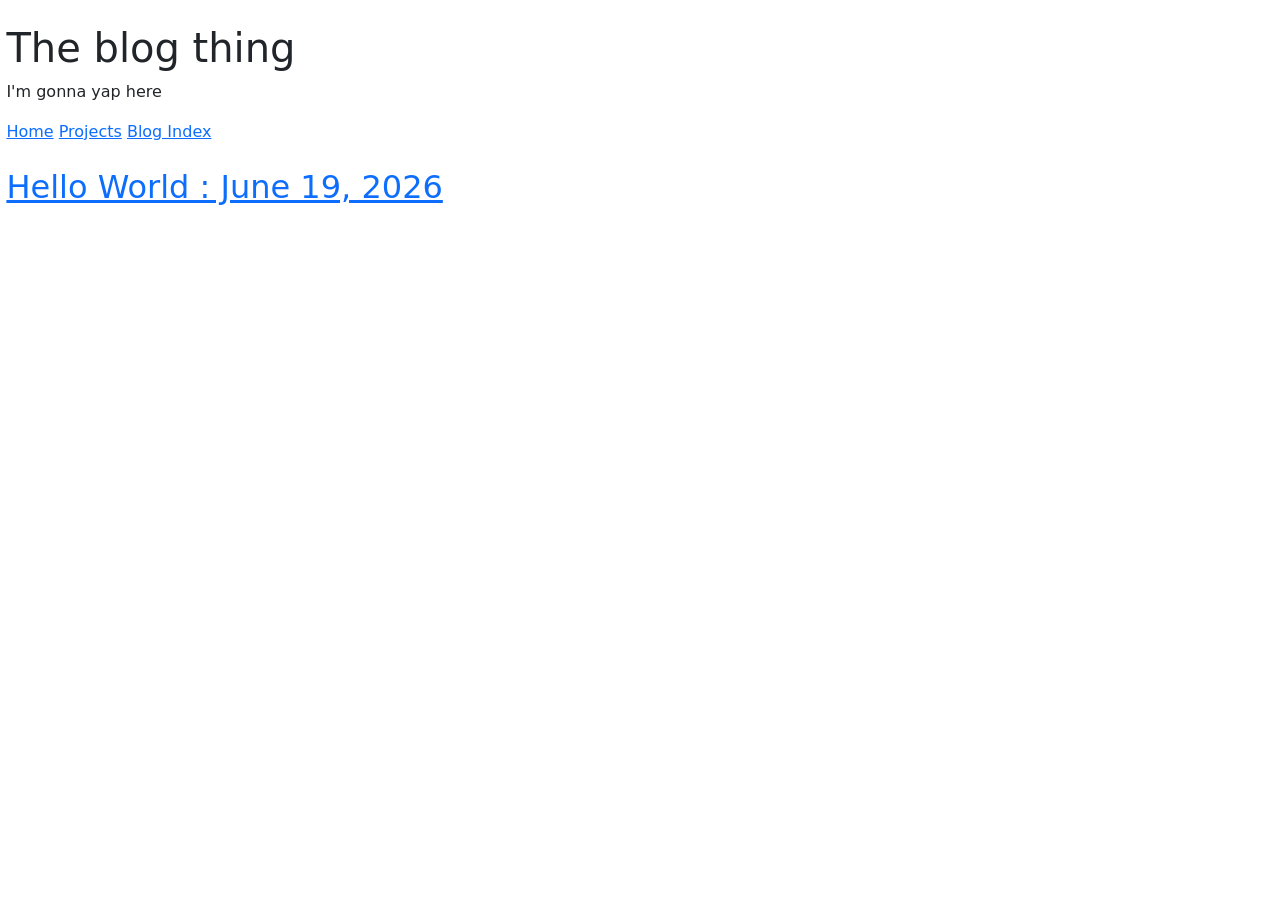
==== Blog/blog.html @ 43ffcb3f "we blogging" ====
<!DOCTYPE html>
<html lang="en">

<head>
	<link href="https://cdn.jsdelivr.net/npm/bootstrap@5.3.8/dist/css/bootstrap.min.css" rel="stylesheet" integrity="sha384-sRIl4kxILFvY47J16cr9ZwB07vP4J8+LH7qKQnuqkuIAvNWLzeN8tE5YBujZqJLB" crossorigin="anonymous">
	<meta charset="UTF-8">
	<meta name="viewport" content="width=device-width, initial-scale=1.0">

	<title>The blog thing</title>

	<link rel="stylesheet" href="/style.css">
</head>

<body>
	<div id="content">
	<header>
		<br>
		<h1>The blog thing</h1>
		<p>I'm gonna yap here</p>
	</header>

	<nav>
		<a href="/index.html">Home</a>
		<a href="/Projects/projects.html">Projects</a>
		<a href="/Blog/blog.html">Blog Index</a>
	</nav>

	<main>
		<section>
			<br>
			<h2><a href="/Blog/entries/june19_2026.html">Hello World : June 19, 2026</a></h2>
		</section>
	</main>

	</div>
</body>
</html>
---- style.css ----
.small-img {
	width: 100%;
	max-width: 960px;
	height: auto;
}
#content {
	margin-left: 0.5%;
}
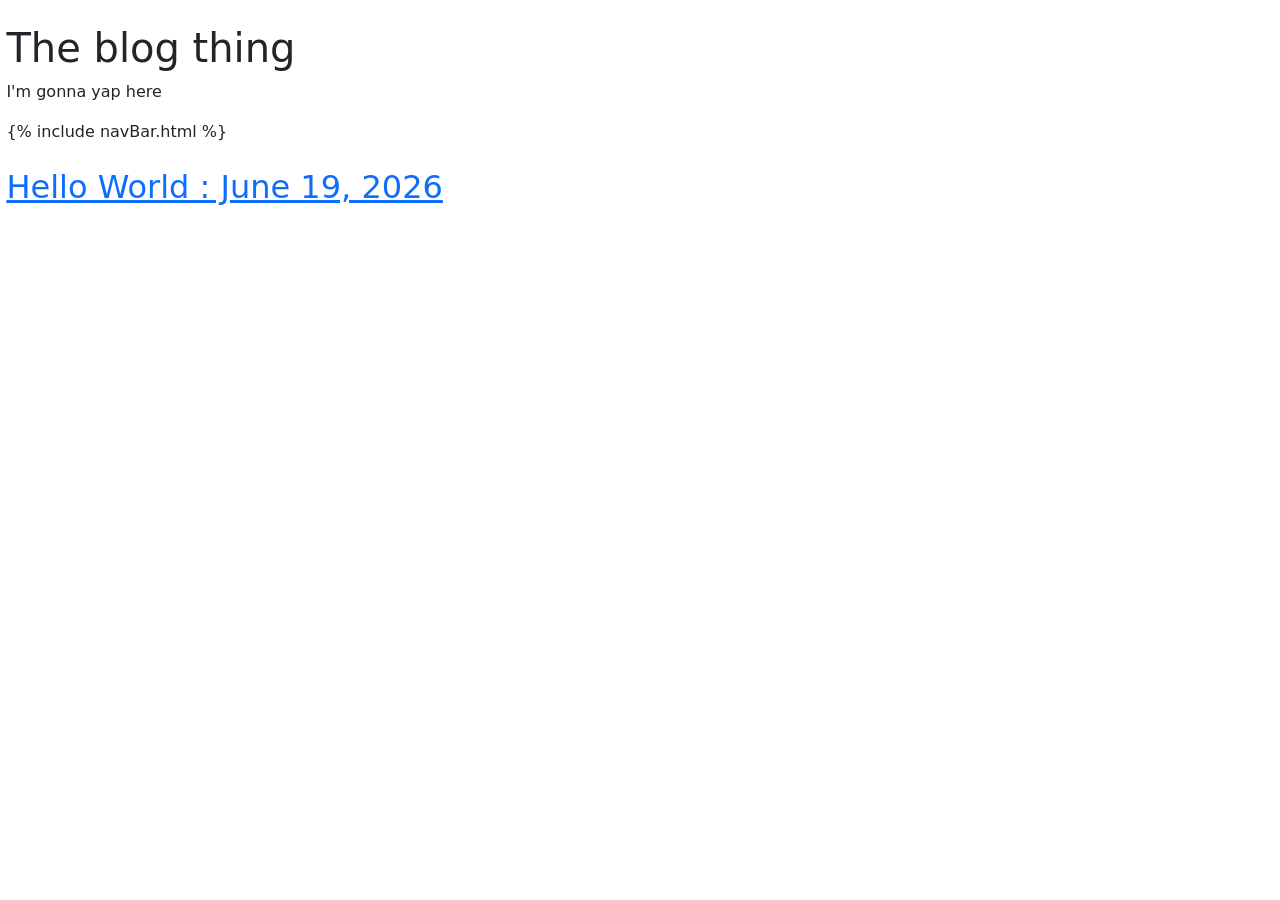
==== commit 49fad83f: "include nav bar testing" ====
--- a/Blog/blog.html
+++ b/Blog/blog.html
@@ -18,13 +18,8 @@
 		<h1>The blog thing</h1>
 		<p>I'm gonna yap here</p>
 	</header>
-
-	<nav>
-		<a href="/index.html">Home</a>
-		<a href="/Projects/projects.html">Projects</a>
-		<a href="/Blog/blog.html">Blog Index</a>
-	</nav>
-
+	{% include navBar.html %}
+	
 	<main>
 		<section>
 			<br>
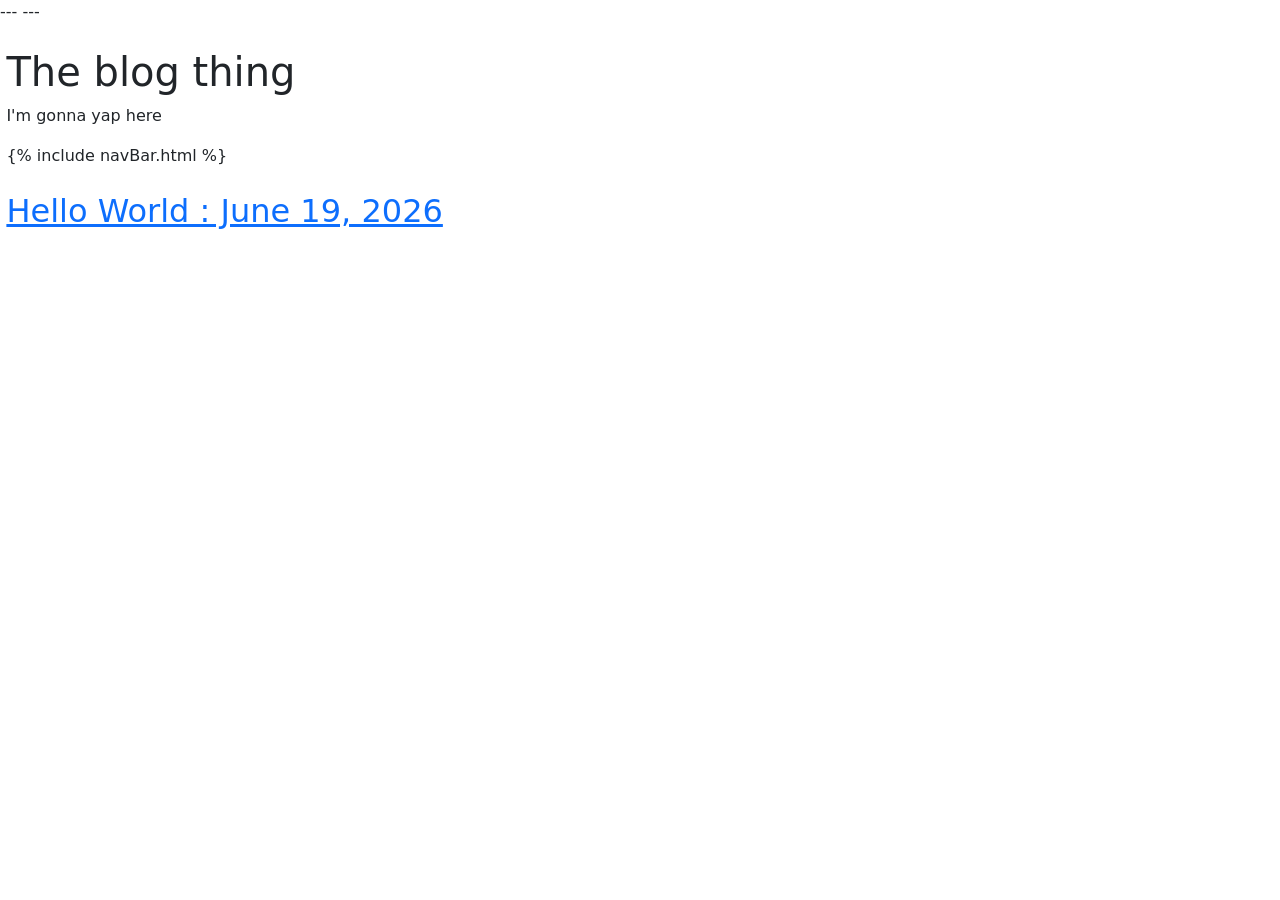
==== commit 9537b1ed: "nav bar solution" ====
--- a/Blog/blog.html
+++ b/Blog/blog.html
@@ -1,3 +1,5 @@
+---
+---
 <!DOCTYPE html>
 <html lang="en">
 
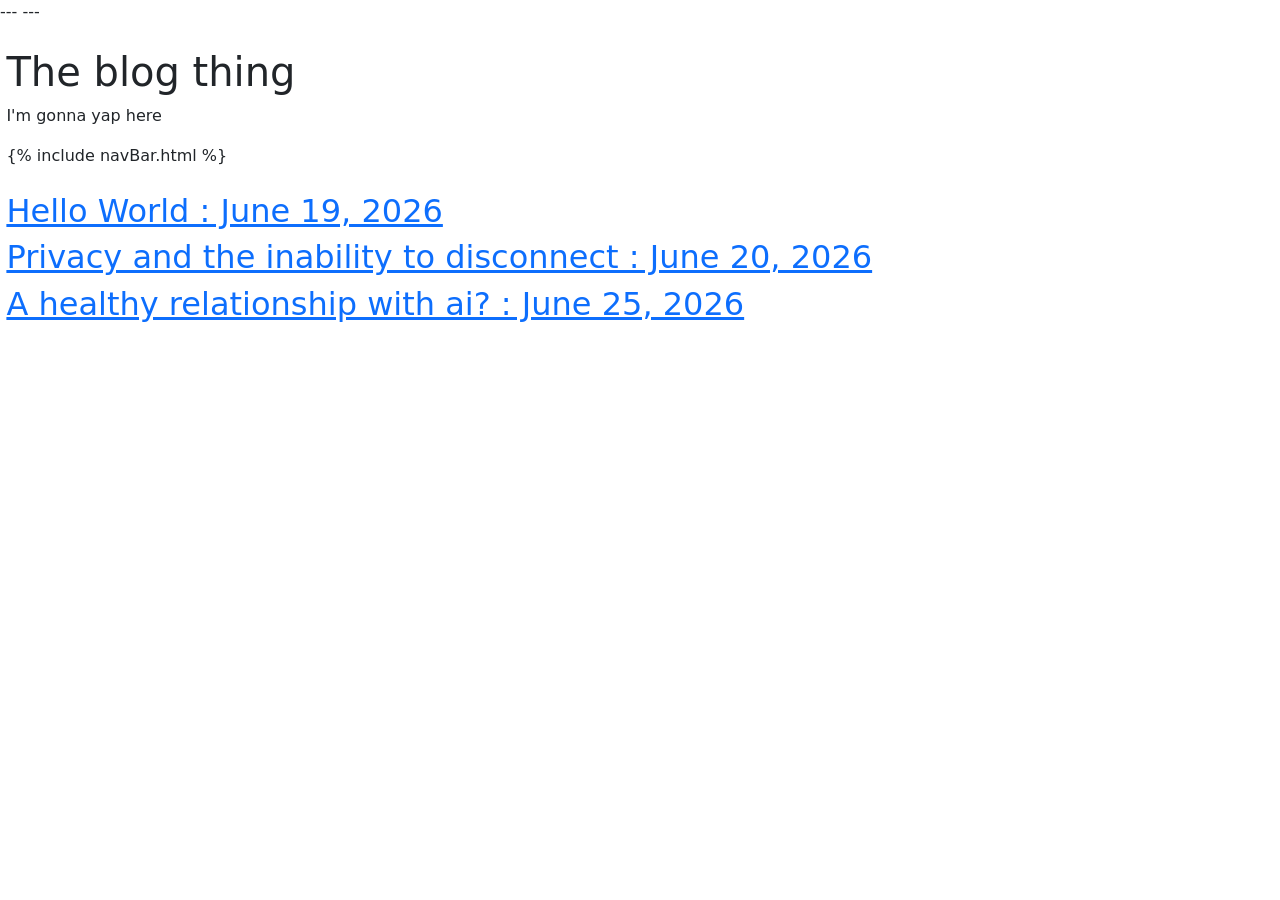
==== commit 917af3db: "new day, new blog post" ====
--- a/Blog/blog.html
+++ b/Blog/blog.html
@@ -26,6 +26,10 @@
 		<section>
 			<br>
 			<h2><a href="/Blog/entries/june19_2026.html">Hello World : June 19, 2026</a></h2>
+			<h2><a href="/Blog/entries/june20_2026.html">Privacy and the inability to disconnect : June 20, 2026</a></h2>
+			<h2><a href="/Blog/entries/june25_2026.html">A healthy relationship with ai? : June 25, 2026</a></h2>
+
+
 		</section>
 	</main>
 
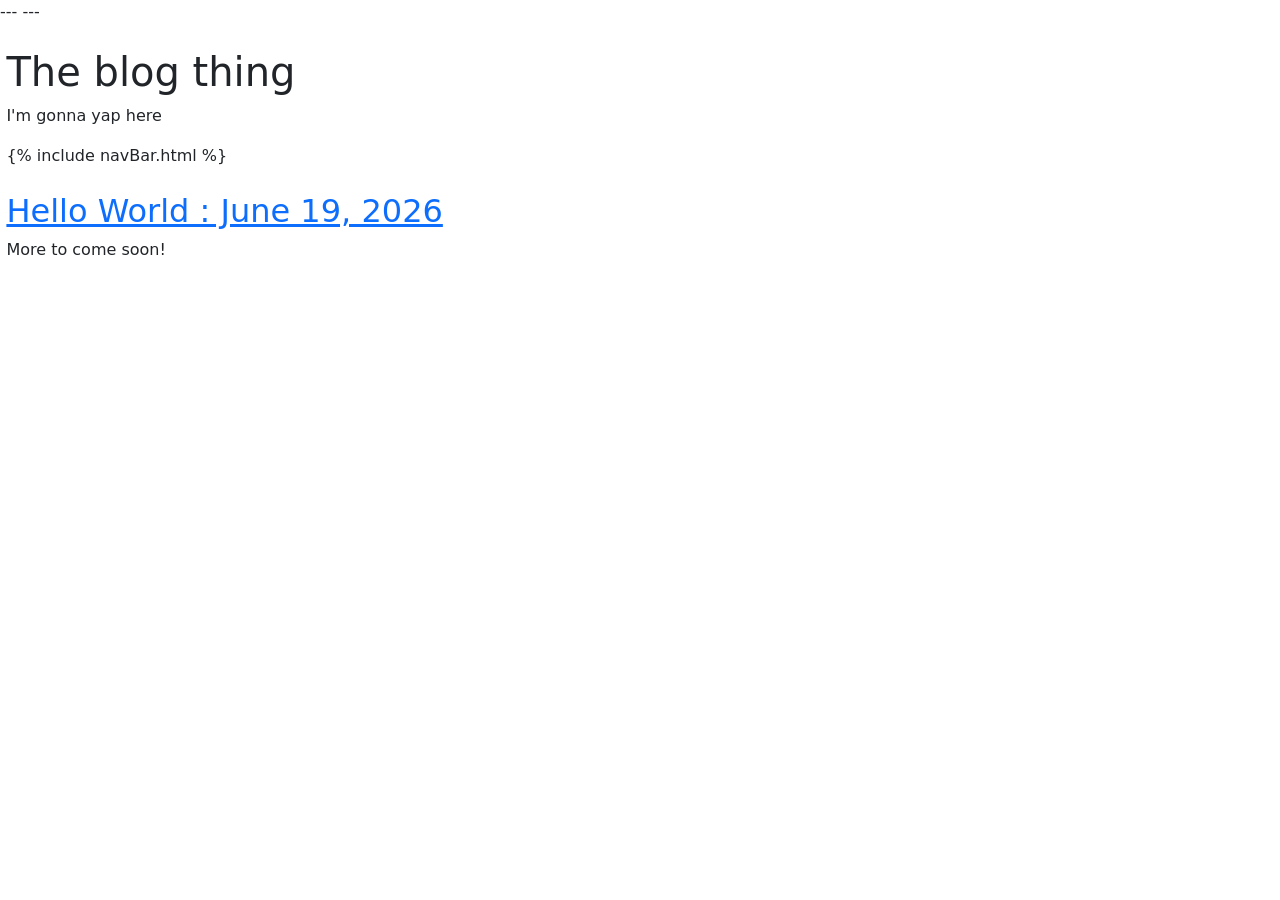
==== commit 1a934ed4: "Cleaned up and prepped for new entries" ====
--- a/Blog/blog.html
+++ b/Blog/blog.html
@@ -26,8 +26,7 @@
 		<section>
 			<br>
 			<h2><a href="/Blog/entries/june19_2026.html">Hello World : June 19, 2026</a></h2>
-			<h2><a href="/Blog/entries/june20_2026.html">Privacy and the inability to disconnect : June 20, 2026</a></h2>
-			<h2><a href="/Blog/entries/june25_2026.html">A healthy relationship with ai? : June 25, 2026</a></h2>
+			<p> More to come soon! </p>
 
 
 		</section>
